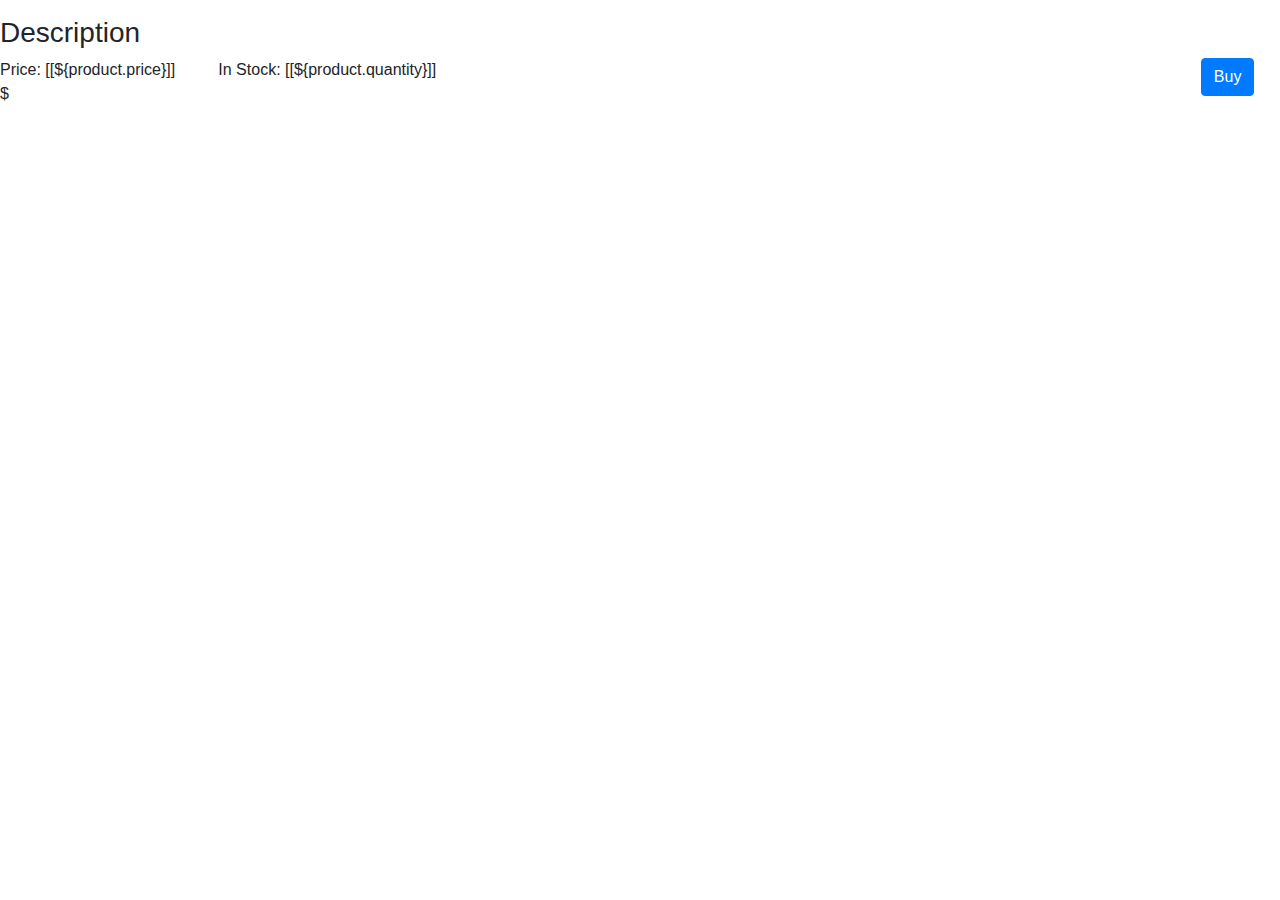
==== customer/src/main/resources/templates/home.html @ 5501c9f8 "Customer signup/login" ====
<!DOCTYPE html>
<html xmlns:th="http://www.thymeleaf.org" 
	  xmlns:sec="http://www.thymeleaf.org/thymeleaf-extras-springsecurity5">
<head>
<meta charset="UTF-8">
<title>Home</title>
<link rel="stylesheet"
	href="https://stackpath.bootstrapcdn.com/bootstrap/4.5.2/css/bootstrap.min.css"
	integrity="sha384-JcKb8q3iqJ61gNV9KGb8thSsNjpSL0n8PARn9HuZOnIxN0hoP+VmmDGMN5t9UJ0Z"
	crossorigin="anonymous">
<link rel="stylesheet" href="../css/style.css">
</head>
<body>
<p th:if="${#lists.isEmpty(products)}" th:text='No'/>
	<div th:fragment="products">
    <div class="panel-default well" th:each="product : ${products}">
        <div class="panel-heading">
            <h1 th:text="${product.name}"></h1>
        </div>
        <h3 th:text="${product.description}" class="panel-body">Description</h3>
        <div class="row panel-footer">
            <div th:inline="text" class="col-md-2">Price: [[${product.price}]] $</div>
            <div th:inline="text" class="col-md-9">In Stock: [[${product.quantity}]]</div>
            <a th:href="@{'/shoppingCart/addProduct/{id}'(id=${product.id})}" class="col-md-1"
               sec:authorize="isAuthenticated()" th:if="${product.quantity}>0">
                <button type="button" class="btn btn-primary" th:text="Buy">Buy</button>
            </a>
        </div>
        <br></br>
    </div>
</div>

	<script src="https://code.jquery.com/jquery-3.5.1.slim.min.js"
		integrity="sha384-DfXdz2htPH0lsSSs5nCTpuj/zy4C+OGpamoFVy38MVBnE+IbbVYUew+OrCXaRkfj"
		crossorigin="anonymous"></script>
	<script
		src="https://cdn.jsdelivr.net/npm/popper.js@1.16.1/dist/umd/popper.min.js"
		integrity="sha384-9/reFTGAW83EW2RDu2S0VKaIzap3H66lZH81PoYlFhbGU+6BZp6G7niu735Sk7lN"
		crossorigin="anonymous"></script>
	<script
		src="https://stackpath.bootstrapcdn.com/bootstrap/4.5.2/js/bootstrap.min.js"
		integrity="sha384-B4gt1jrGC7Jh4AgTPSdUtOBvfO8shuf57BaghqFfPlYxofvL8/KUEfYiJOMMV+rV"
		crossorigin="anonymous"></script>
</body>
</html>
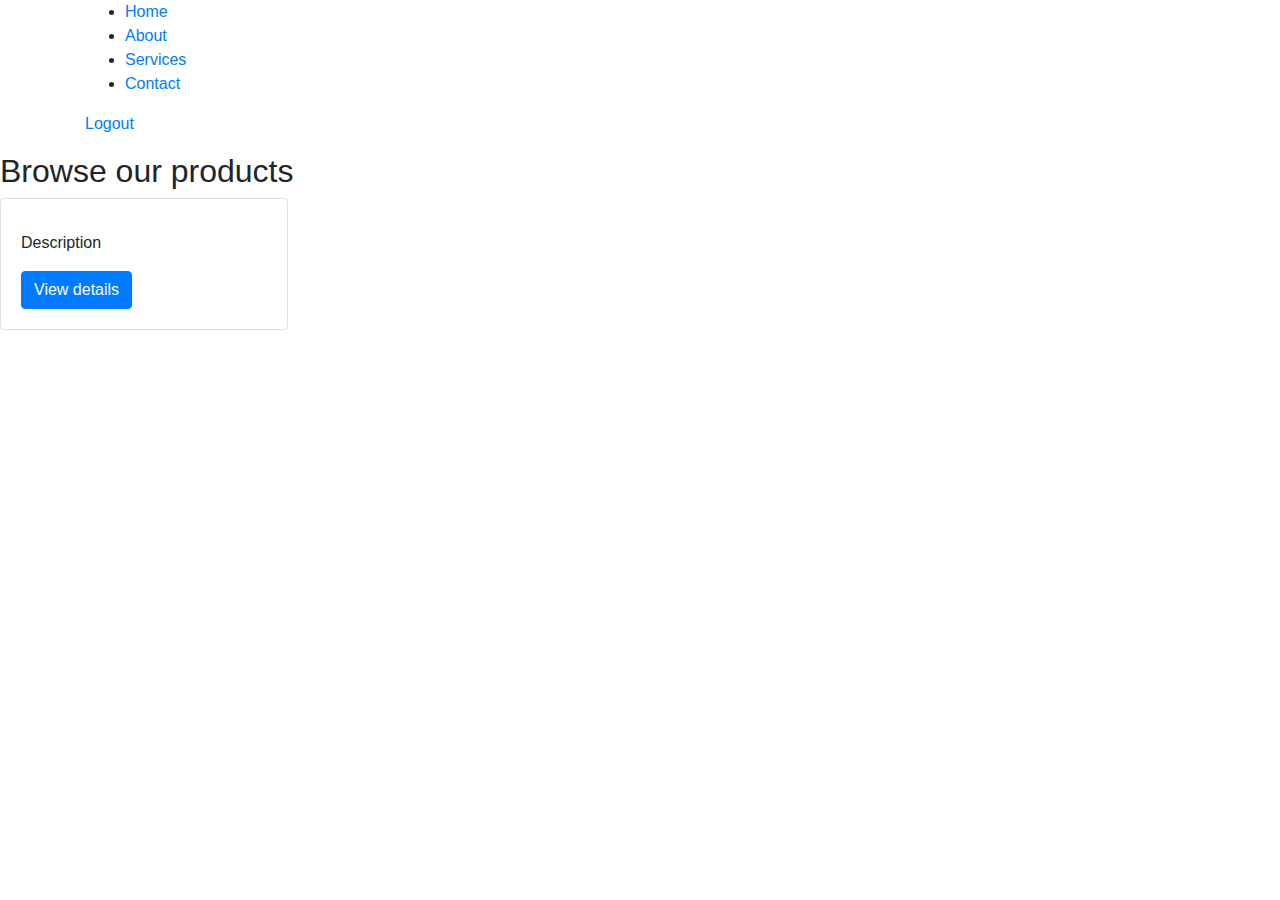
==== commit daee0483: "Retrieve all products" ====
--- a/customer/src/main/resources/templates/home.html
+++ b/customer/src/main/resources/templates/home.html
@@ -1,6 +1,6 @@
 <!DOCTYPE html>
-<html xmlns:th="http://www.thymeleaf.org" 
-	  xmlns:sec="http://www.thymeleaf.org/thymeleaf-extras-springsecurity5">
+<html xmlns:th="http://www.thymeleaf.org"
+	xmlns:sec="http://www.thymeleaf.org/thymeleaf-extras-springsecurity5">
 <head>
 <meta charset="UTF-8">
 <title>Home</title>
@@ -8,27 +8,47 @@
 	href="https://stackpath.bootstrapcdn.com/bootstrap/4.5.2/css/bootstrap.min.css"
 	integrity="sha384-JcKb8q3iqJ61gNV9KGb8thSsNjpSL0n8PARn9HuZOnIxN0hoP+VmmDGMN5t9UJ0Z"
 	crossorigin="anonymous">
-<link rel="stylesheet" href="../css/style.css">
 </head>
 <body>
-<p th:if="${#lists.isEmpty(products)}" th:text='No'/>
+<header class="header">
+	<div class="container">
+		<div class="row">
+			
+			<div class="col-lg-10">
+				<div class="header__menu__option">
+					<nav class="header__menu">
+						<ul>
+							<li class="active"><a href="go">Home</a></li>
+							<li><a href="#">About</a></li>
+							<li><a href="#">Services</a></li>
+							<li><a href="#">Contact</a></li>
+						</ul>
+					</nav>
+					<div class="header__btn">
+						<a href="${pageContext.request.contextPath}/logout" class="primary-btn">Logout</a>
+					</div>
+				</div>
+			</div>
+		</div>
+		<div class="canvas__open">
+			<i class="fa fa-bars"></i>
+		</div>
+	</div>
+</header>
+	<p th:if="${#lists.isEmpty(products)}" th:text='No' />
+	<h2>Browse our products</h2>
 	<div th:fragment="products">
-    <div class="panel-default well" th:each="product : ${products}">
-        <div class="panel-heading">
-            <h1 th:text="${product.name}"></h1>
-        </div>
-        <h3 th:text="${product.description}" class="panel-body">Description</h3>
-        <div class="row panel-footer">
-            <div th:inline="text" class="col-md-2">Price: [[${product.price}]] $</div>
-            <div th:inline="text" class="col-md-9">In Stock: [[${product.quantity}]]</div>
-            <a th:href="@{'/shoppingCart/addProduct/{id}'(id=${product.id})}" class="col-md-1"
-               sec:authorize="isAuthenticated()" th:if="${product.quantity}>0">
-                <button type="button" class="btn btn-primary" th:text="Buy">Buy</button>
-            </a>
-        </div>
-        <br></br>
-    </div>
-</div>
+		<div class="panel-default well" th:each="product : ${products}">
+			<div class="card" style="width: 18rem;">
+				<div class="card-body">
+					<h5 class="card-title" th:text="${product.productName}"></h5>
+					<p class="card-text">Description</p>
+					<p class="card-text" th:text="${product.price}"/>
+					<a href="#" class="btn btn-primary">View details</a>
+				</div>
+			</div>
+		</div>
+	</div>
 
 	<script src="https://code.jquery.com/jquery-3.5.1.slim.min.js"
 		integrity="sha384-DfXdz2htPH0lsSSs5nCTpuj/zy4C+OGpamoFVy38MVBnE+IbbVYUew+OrCXaRkfj"
